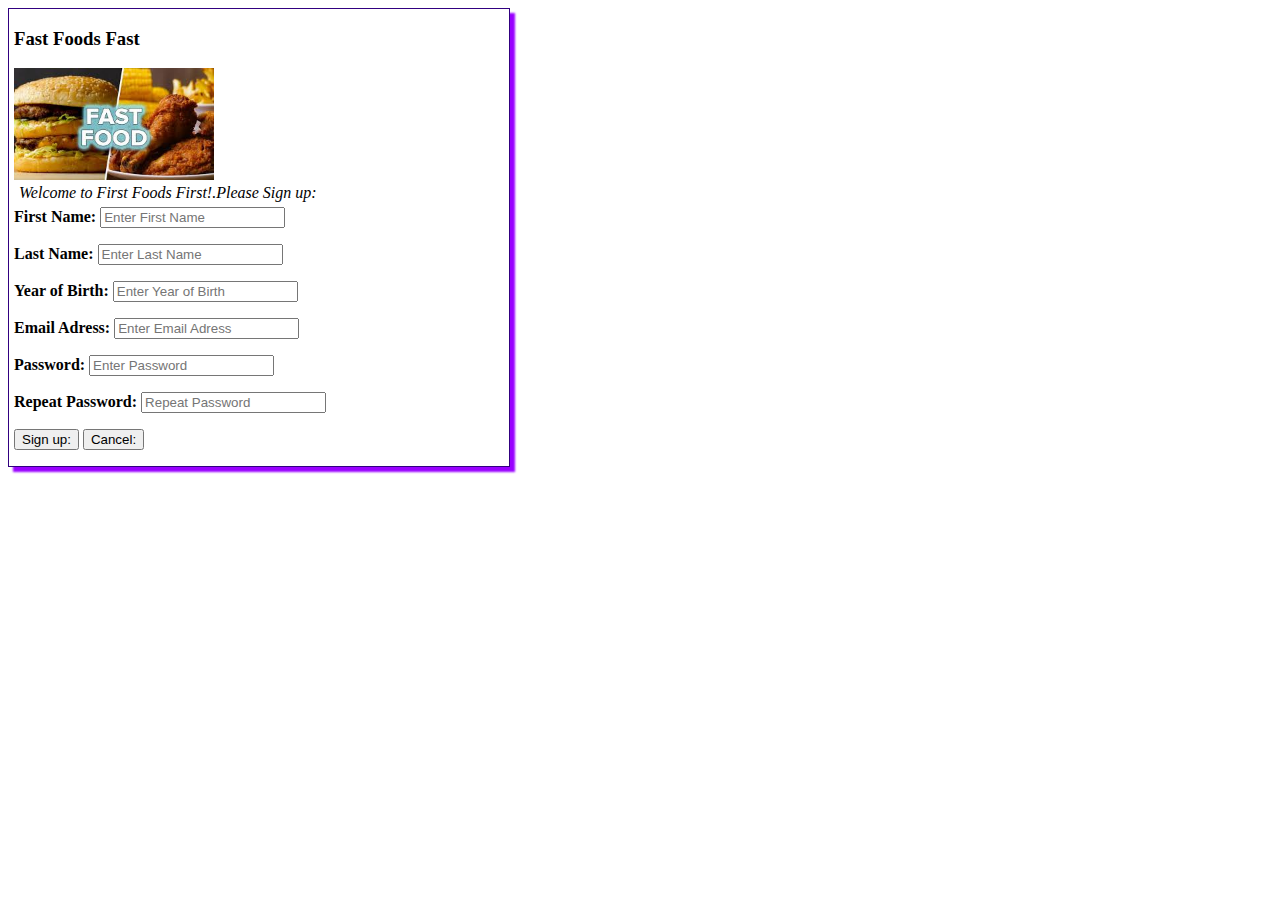
==== feature/UI/index.html @ ba0e7304 "created two folders named css and images to hold the css files and images respectively. Created clas" ====
<!DOCTYPE html>
<html>
    <head>
        <title>Fast-Food-Fast</title>
        <link href="css/style.css" rel="stylesheet">
        
    </head>
    <body>
        <div class="main">
            <h3>Fast Foods Fast</h3>
            <img src="images/title.jpg" width="200px" alt="logo">
            <div class="facts">Welcome to First Foods First!.Please Sign up:</div>
            <form action="" class="form">
                    <label for="First Name"><b>First Name:</b></label>
                    <input type="text" placeholder="Enter First Name" name="name" required><p>
                    <label for="Last Name"><b>Last Name:</b></label>
                    <input type="text" placeholder="Enter Last Name" name="name" required><p>
                    <label for="Year of Birth"><b>Year of Birth:</b></label>
                    <input type="text" placeholder="Enter Year of Birth" name="year" required></p>
                    <label for="Last Name"><b>Email Adress:</b></label>
                    <input type="email" placeholder="Enter Email Adress" name="email" required/><p>
                    <label for="Password"><b>Password:</b></label>
                    <input type="password" placeholder="Enter Password" name="psw" required><p>
                    <label for="Repeat Password"><b>Repeat Password:</b></label>
                    <input type="password" placeholder="Repeat Password" name="psw-repeat" required><p>
                   <button type ="Sign up" > Sign up:</button>
                   <button type ="button" > Cancel:</button>
        

                    
            </form>
                        

        </div>
        
    </body>
</html>
---- feature/UI/css/style.css ----
.main {
  
    border: 1px solid #310080;
    width:500px;
    box-shadow: 5px 5px 2px rgb(153, 0, 255);
    align-content: center;
  }

  h3, img, .form{
    margin-left: 5px;
  margin-right: 10px;
  }

  .button{
      align-content: center;
  }

  .facts{
    font-style: italic;
    text-align: left;
    padding-left: 10px;
      padding-right: 5px;
      padding-bottom: 5px;
  }
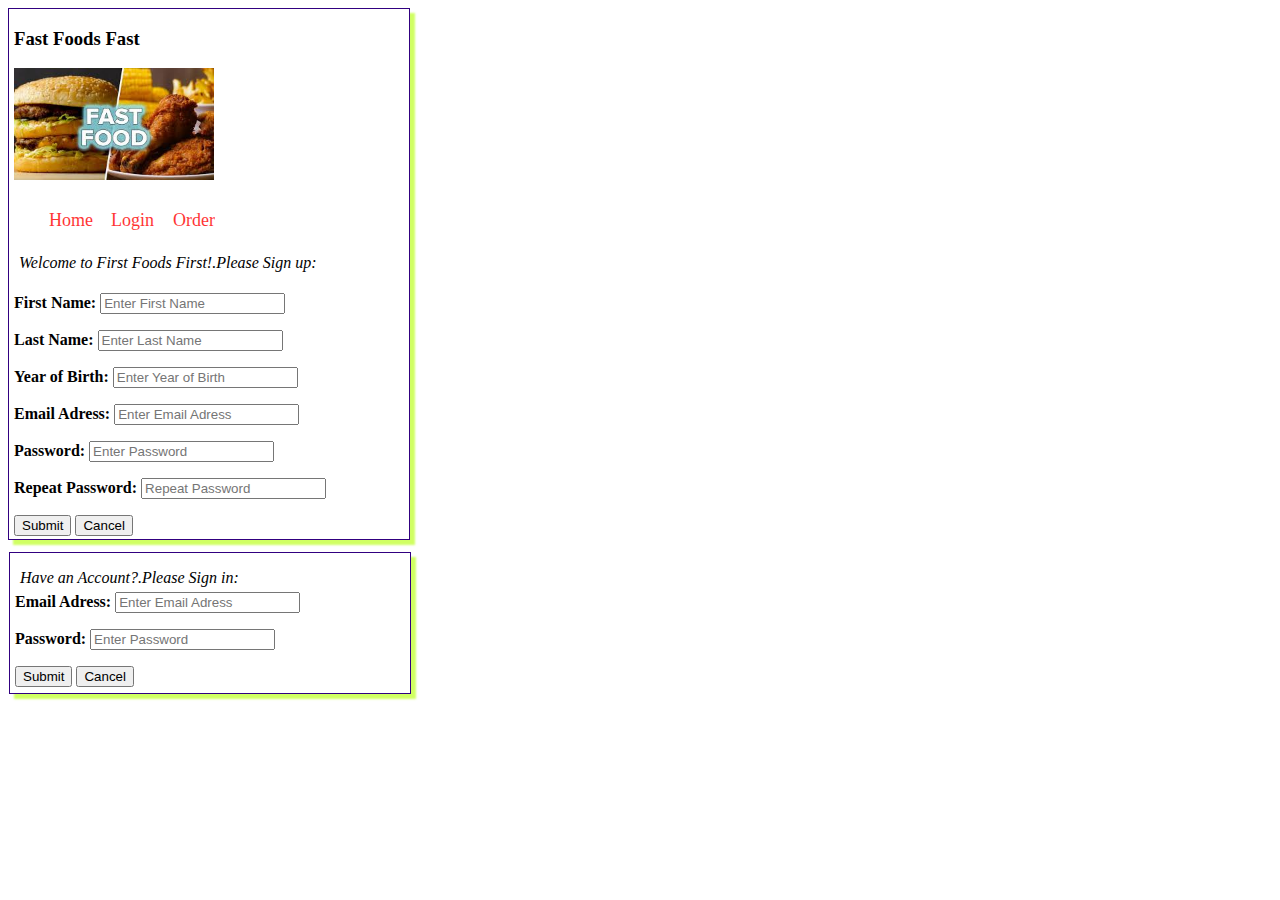
==== commit 2dac7a2a: "created a new file to be used to create food order html. Named the file as order.html" ====
--- a/feature/UI/index.html
+++ b/feature/UI/index.html
@@ -3,35 +3,66 @@
     <head>
         <title>Fast-Food-Fast</title>
         <link href="css/style.css" rel="stylesheet">
-        
+        <script src="script/script.js"></script>
     </head>
     <body>
-        <div class="main">
-            <h3>Fast Foods Fast</h3>
-            <img src="images/title.jpg" width="200px" alt="logo">
-            <div class="facts">Welcome to First Foods First!.Please Sign up:</div>
-            <form action="" class="form">
-                    <label for="First Name"><b>First Name:</b></label>
-                    <input type="text" placeholder="Enter First Name" name="name" required><p>
-                    <label for="Last Name"><b>Last Name:</b></label>
-                    <input type="text" placeholder="Enter Last Name" name="name" required><p>
-                    <label for="Year of Birth"><b>Year of Birth:</b></label>
-                    <input type="text" placeholder="Enter Year of Birth" name="year" required></p>
+        <div class="wrap">
+            <div  class="main-signup">
+                <h3>Fast Foods Fast</h3>
+                <img src="images/title.jpg" width="200px" alt="logo">
+                <div>
+                    <ul>
+                        <li><a href="#">Home</a></li>                     
+                        <li><a href="#">Login</a></li>
+                        <li><a href="#">Order</a></li>
+                    </ul>
+                </div>
+                <br/>
+                <br/>  
+                <br/>
+                <div class="facts">Welcome to First Foods First!.Please Sign up:</div>
+                <p>
+                    <form name="sign_up" action="#"  method="post" id="form">
+                        <label for="First Name"><b>First Name:</b></label>
+                        <input type="text" placeholder="Enter First Name" name="fname" required><p>
+                        <label for="Last Name"><b>Last Name:</b></label>
+                        <input type="text" placeholder="Enter Last Name" name="name" required><p>
+                        <label for="Year of Birth"><b>Year of Birth:</b></label>
+                        <input type="text" placeholder="Enter Year of Birth" name="year" required></p>
+                        <label for="Last Name"><b>Email Adress:</b></label>
+                        <input type="email" placeholder="Enter Email Adress" name="email" required/><p>
+                        <label for="Password"><b>Password:</b></label>
+                        <input type="password" placeholder="Enter Password" name="psw" required><p>
+                        <label for="Repeat Password"><b>Repeat Password:</b></label>
+                        <input type="password" placeholder="Repeat Password" name="psw-repeat" required>
+                        <p>
+                        <p>
+                            <button type ="submit" value="Submit" > Submit</button>
+                            <button type ="button" value="Cancel"> Cancel</button>
+                        </p>
+                    </form>    
+                </p>
+                    
+            
+            <div class="main-login" >
+            <p>
+            <div class="facts">Have an Account?.Please Sign in:</div>
+            <form name="login" action="#"  method="post" id="form">
                     <label for="Last Name"><b>Email Adress:</b></label>
                     <input type="email" placeholder="Enter Email Adress" name="email" required/><p>
                     <label for="Password"><b>Password:</b></label>
                     <input type="password" placeholder="Enter Password" name="psw" required><p>
-                    <label for="Repeat Password"><b>Repeat Password:</b></label>
-                    <input type="password" placeholder="Repeat Password" name="psw-repeat" required><p>
-                   <button type ="Sign up" > Sign up:</button>
-                   <button type ="button" > Cancel:</button>
-        
+                    <button type ="submit" value="Submit" > Submit</button>
+                    <button type ="button" value="Cancel"> Cancel</button>                 
 
-                    
             </form>
+        </div>
+
+
                         
 
-        </div>
+        
+        
         
     </body>
 </html>    --- a/feature/UI/css/style.css
+++ b/feature/UI/css/style.css
@@ -1,14 +1,32 @@
-.main {
-  
+.wrap{
+  width:980px;
+}
+
+.main-signup {
+    position:absolute;
     border: 1px solid #310080;
-    width:500px;
-    box-shadow: 5px 5px 2px rgb(153, 0, 255);
+    width:400px;
+    height:530px;
+    box-shadow: 5px 5px 2px rgba(179, 255, 0, 0.616);
     align-content: center;
+    float:left;
   }
 
-  h3, img, .form{
+  .main-login {
+    position:absolute;
+    border: 1px solid #310080;
+    width:400px;
+    height:140px;
+    box-shadow: 5px 5px 2px rgba(179, 255, 0, 0.616);
+    align-content: center;
+    float: right;
+  }
+
+
+
+  h3, img, #form{
     margin-left: 5px;
-  margin-right: 10px;
+    margin-right: 10px;
   }
 
   .button{
@@ -19,6 +37,33 @@
     font-style: italic;
     text-align: left;
     padding-left: 10px;
-      padding-right: 5px;
-      padding-bottom: 5px;
-  }+    padding-right: 5px;
+    padding-bottom: 5px;
+  }
+
+  ul li{
+    float: left;
+    width: 60px;
+    height: 50px;
+    opacity: .8;
+    line-height:40px;
+    text-align: left;
+    font-size: 18px;
+    align-self: left;
+    margin-right: 2px;
+    list-style-type: none;
+    padding-left: 0.5 px;
+    
+  }
+
+  
+ul li a{
+  text-decoration: none;
+  color:red;
+  display: block;
+}
+
+ul li a:hover{
+background-color:#9aecb99c;
+}
+
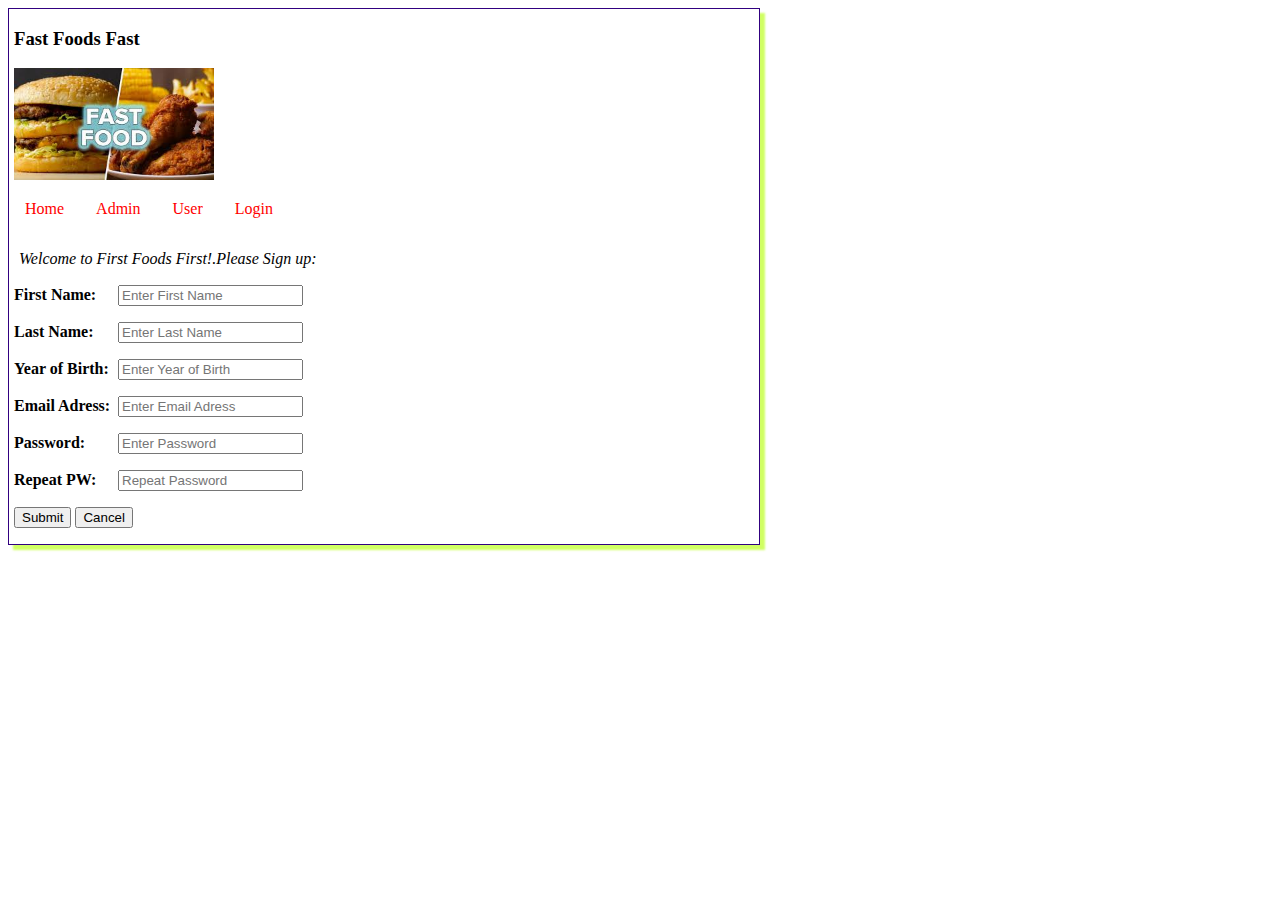
==== commit 8e458104: "created and edited menu links. Also added page for admin to manage order list" ====
--- a/feature/UI/index.html
+++ b/feature/UI/index.html
@@ -6,57 +6,63 @@
         <script src="script/script.js"></script>
     </head>
     <body>
-        <div class="wrap">
-            <div  class="main-signup">
-                <h3>Fast Foods Fast</h3>
+              
+        <div  class="main-signup">
+            <h3>Fast Foods Fast</h3>
                 <img src="images/title.jpg" width="200px" alt="logo">
-                <div>
-                    <ul>
-                        <li><a href="#">Home</a></li>                     
-                        <li><a href="#">Login</a></li>
-                        <li><a href="#">Order</a></li>
-                    </ul>
-                </div>
-                <br/>
-                <br/>  
-                <br/>
-                <div class="facts">Welcome to First Foods First!.Please Sign up:</div>
-                <p>
-                    <form name="sign_up" action="#"  method="post" id="form">
-                        <label for="First Name"><b>First Name:</b></label>
-                        <input type="text" placeholder="Enter First Name" name="fname" required><p>
-                        <label for="Last Name"><b>Last Name:</b></label>
-                        <input type="text" placeholder="Enter Last Name" name="name" required><p>
-                        <label for="Year of Birth"><b>Year of Birth:</b></label>
-                        <input type="text" placeholder="Enter Year of Birth" name="year" required></p>
-                        <label for="Last Name"><b>Email Adress:</b></label>
-                        <input type="email" placeholder="Enter Email Adress" name="email" required/><p>
-                        <label for="Password"><b>Password:</b></label>
-                        <input type="password" placeholder="Enter Password" name="psw" required><p>
-                        <label for="Repeat Password"><b>Repeat Password:</b></label>
-                        <input type="password" placeholder="Repeat Password" name="psw-repeat" required>
+                    <div>
+                        <ul>
+                            <li><a href="index.html">Home</a></li>                     
+                            <li><a href="#">Admin</a></li>
+                            <li><a href="#">User</a></li>
+                            <li><a href="login.html">Login</a></li>
+                        </ul>
+                    </div>
+                    <p>
+                    <div class="facts">Welcome to First Foods First!.Please Sign up:</div>
+                    <p>
+                        <form name="sign_up" action="#"  method="post" id="form">
+                            <label for="First Name"><b>First Name:</b></label>
+                            <input type="text" placeholder="Enter First Name" name="fname" required><p>
+                            <label for="Last Name"><b>Last Name:</b></label>
+                            <input type="text" placeholder="Enter Last Name" name="name" required><p>
+                            <label for="Year of Birth"><b>Year of Birth:</b></label>
+                            <input type="text" placeholder="Enter Year of Birth" name="year" required></p>
+                            <label for="Last Name"><b>Email Adress:</b></label>
+                            <input type="email" placeholder="Enter Email Adress" name="email" required/><p>
+                            <label for="Password"><b>Password:</b></label>
+                            <input type="password" placeholder="Enter Password" name="psw" required><p>
+                            <label for="Repeat Password"><b>Repeat PW:</b></label>
+                            <input type="password" placeholder="Repeat Password" name="psw-repeat" required>
+                            <p>
+                            <p>
+                            <button type ="submit" value="Submit" > Submit</button>
+                            <button type ="button" value="Cancel"> Cancel</button>
+                            </p>
+                        </form>
                         <p>
                         <p>
-                            <button type ="submit" value="Submit" > Submit</button>
-                            <button type ="button" value="Cancel"> Cancel</button>
+                        <p>
+                                <!--<div class="facts">Already have an Account?.Please Sign in:</div>
+                                <p>
+                                <form name="sign_up" action="#"  method="post" id="form">
+                                    <label for="Last Name"><b>Email Adress:</b></label>
+                                    <input type="email" placeholder="Enter Email Adress" name="email" required/>
+                                    <label for="Password"><b>Password:</b></label>
+                                    <input type="password" placeholder="Enter Password" name="psw" required><p>
+                                    <button type ="submit" value="Submit" onclick="login()"> Submit</button>
+                                    <button type ="button" value="Reset"> Reset</button>
+
+                                </form> 
+
                         </p>
-                    </form>    
-                </p>
-                    
-            
-            <div class="main-login" >
-            <p>
-            <div class="facts">Have an Account?.Please Sign in:</div>
-            <form name="login" action="#"  method="post" id="form">
-                    <label for="Last Name"><b>Email Adress:</b></label>
-                    <input type="email" placeholder="Enter Email Adress" name="email" required/><p>
-                    <label for="Password"><b>Password:</b></label>
-                    <input type="password" placeholder="Enter Password" name="psw" required><p>
-                    <button type ="submit" value="Submit" > Submit</button>
-                    <button type ="button" value="Cancel"> Cancel</button>                 
 
-            </form>
-        </div>
+                    </p>
+                </div>-->       
+            </div> 
+        </div>       
+                
+        
 
 
                         
--- a/feature/UI/css/style.css
+++ b/feature/UI/css/style.css
@@ -1,69 +1,74 @@
-.wrap{
-  width:980px;
-}
-
 .main-signup {
-    position:absolute;
     border: 1px solid #310080;
-    width:400px;
-    height:530px;
+    width:750px;
+    overflow: auto;
     box-shadow: 5px 5px 2px rgba(179, 255, 0, 0.616);
-    align-content: center;
-    float:left;
+       
   }
 
-  .main-login {
-    position:absolute;
-    border: 1px solid #310080;
-    width:400px;
-    height:140px;
-    box-shadow: 5px 5px 2px rgba(179, 255, 0, 0.616);
-    align-content: center;
-    float: right;
-  }
-
-
-
-  h3, img, #form{
+    h3, img, #form{
     margin-left: 5px;
     margin-right: 10px;
   }
 
-  .button{
-      align-content: center;
-  }
+  
 
   .facts{
     font-style: italic;
     text-align: left;
     padding-left: 10px;
     padding-right: 5px;
-    padding-bottom: 5px;
+    padding-bottom: 1px;
+  }
+  ul {
+    list-style-type: none;
+    margin: 0;
+    padding: 0;
+    overflow: hidden;
+    background-color:white; 
   }
 
-  ul li{
+li {
     float: left;
-    width: 60px;
-    height: 50px;
-    opacity: .8;
-    line-height:40px;
-    text-align: left;
-    font-size: 18px;
-    align-self: left;
-    margin-right: 2px;
-    list-style-type: none;
-    padding-left: 0.5 px;
-    
-  }
-
-  
-ul li a{
-  text-decoration: none;
-  color:red;
-  display: block;
 }
 
-ul li a:hover{
-background-color:#9aecb99c;
+li a {
+    display: block;
+    color:red;
+    text-align: center;
+    padding: 16px;
+    text-decoration: none;
 }
 
+li a:hover {
+    background-color: #111111;
+}
+
+table,
+tr,
+td {
+    border: 1px solid black;
+    align-self: center;
+}
+
+table {
+    border-collapse: collapse;
+    margin: 0 auto;
+    
+}
+
+tr {
+    height: 20px;
+}
+
+td {
+    width: 110px;
+    
+}
+
+/*aligning the form contents*/
+label {
+    display: inline-block;
+    width:100px;
+    text-align: left;
+}
